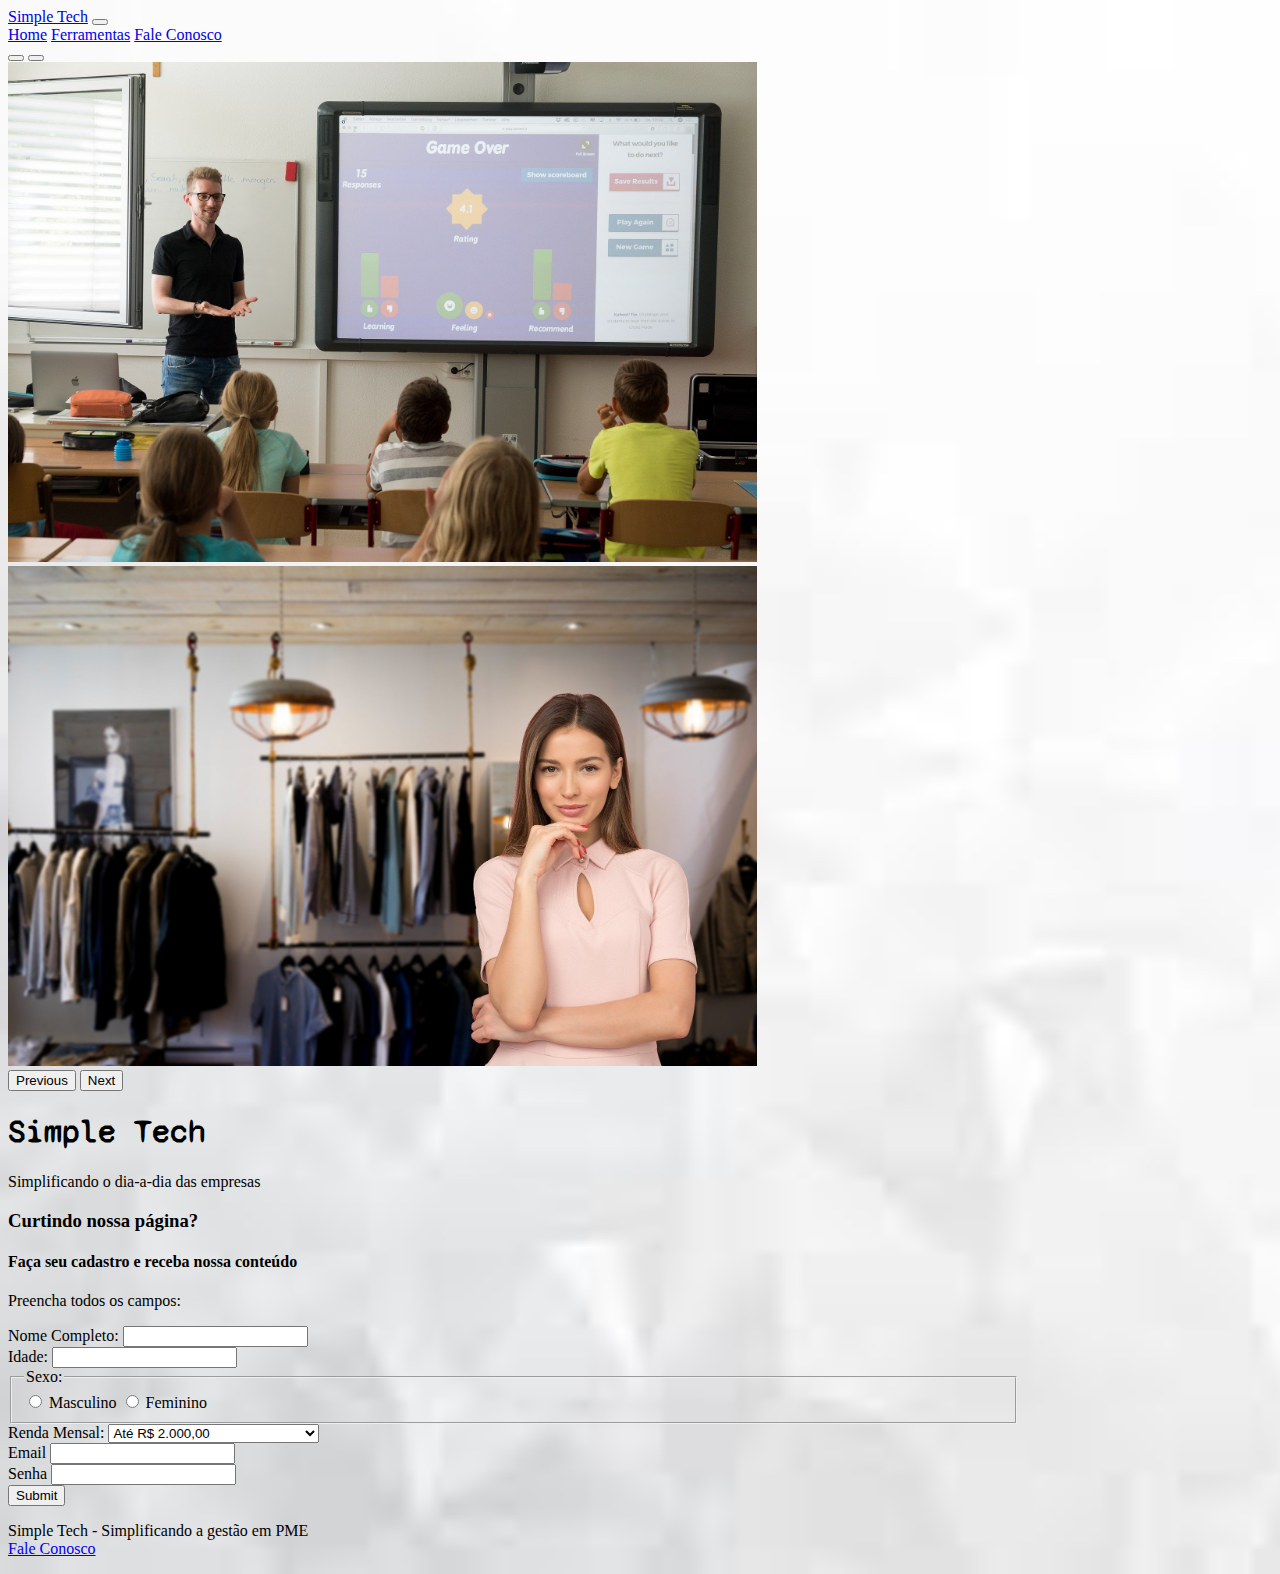
==== faleconosco.html @ 0b986d7b "primeira versão" ====
<!DOCTYPE html>
<html lang="pt-br">
<head>
    <title>Simple Tech</title>
    <meta charset="UTF-8">
    <meta name="viewport" content="width=device-width, initial-scale=1.0">
    <link rel="stylesheet" type="text/css" href="newstyle.css">
    <link href="https://cdn.jsdelivr.net/npm/bootstrap@5.0.0-beta3/dist/css/bootstrap.min.css" rel="stylesheet" integrity="sha384-eOJMYsd53ii+scO/bJGFsiCZc+5NDVN2yr8+0RDqr0Ql0h+rP48ckxlpbzKgwra6" crossorigin="anonymous">
    <link rel="preconnect" href="https://fonts.gstatic.com">
    <link href="https://fonts.googleapis.com/css2?family=Syne+Mono&display=swap" rel="stylesheet">
</head>
<body>
    <header>
        <nav class="navbar navbar-expand-lg navbar-light bg-light fixed-top">
            <div class="container-fluid">
              <a class="navbar-brand" href="index.html">Simple Tech</a>
              <button class="navbar-toggler" type="button" data-bs-toggle="collapse" data-bs-target="#navbarNavAltMarkup" aria-controls="navbarNavAltMarkup" aria-expanded="false" aria-label="Toggle navigation">
                <span class="navbar-toggler-icon"></span>
              </button>
              <div class="collapse navbar-collapse justify-content-end" id="navbarNavAltMarkup">
                <div class="navbar-nav">
                  <a class="nav-link active" aria-current="page" href="index.html">Home</a>
                  <a class="nav-link" href="ferramentas.html">Ferramentas</a>
                  <a class="nav-link" href="faleconosco.html">Fale Conosco</a>
                </div>
              </div>
            </div>
          </nav>
        <div id="carouselExampleIndicators" class="carousel slide" data-bs-ride="carousel">
            <div class="carousel-indicators">
              <button type="button" data-bs-target="#carouselExampleIndicators" data-bs-slide-to="0" class="active" aria-current="true" aria-label="Slide 1"></button>
              <button type="button" data-bs-target="#carouselExampleIndicators" data-bs-slide-to="1" aria-label="Slide 2"></button>
            </div>
            <div class="carousel-inner">
              <div class="carousel-item active">
                <img src="teacher-3765909_1920.jpg" class="d-block w-100 carrosel-img-01" alt="...">
              </div>
              <div class="carousel-item">
                <img src="woman-5467838_1920.jpg" class="d-block w-100 carrosel-img-02" alt="...">
              </div>
            </div>
            <button class="carousel-control-prev" type="button" data-bs-target="#carouselExampleIndicators" data-bs-slide="prev">
              <span class="carousel-control-prev-icon" aria-hidden="true"></span>
              <span class="visually-hidden">Previous</span>
            </button>
            <button class="carousel-control-next" type="button" data-bs-target="#carouselExampleIndicators" data-bs-slide="next">
              <span class="carousel-control-next-icon" aria-hidden="true"></span>
              <span class="visually-hidden">Next</span>
            </button>
          </div>
          <h1 class="text-center titulo-principal fs-1 mt-4" >Simple Tech</h1>
          <p class="text-center text-secondary fs-4 mb-4">Simplificando o dia-a-dia das empresas</p>
    </header>
    <main>
        <h3>Curtindo nossa página?</h3>
        <h4>Faça seu cadastro e receba nossa conteúdo</h4>

        <div class="formulario-contato">
            <form action="#" method="POST">

                <p>Preencha todos os campos:</p>

                <div>
                    <label for="nome" class="form-label">Nome Completo: </label>
                    <input type="text" id="nome"  class="form-control">
                </div>

                <div>
                    <label for="idade" class="form-label">Idade: </label>
                    <input type="number" id="idade" min="0" class="form-control">
                </div>    

                <fieldset>
                    <legend class="form-label">Sexo: </legend>
                    <input type="radio" id="masculino" name="sexo" value="masculino"  class="form-check-input">
                    <label for="masculino" class="form-label">Masculino</label>
                    <input type="radio" id="feminino" name="sexo" value="feminino"  class="form-check-input">
                    <label for="feminino" class="form-label">Feminino</label>
                </fieldset>

                <div>
                    <label for="renda" class="form-label">Renda Mensal: </label>
                    <select  class="form-select">
                        <option >Até R$ 2.000,00</option>
                        <option>De R$ 2.000,01 a R$ 5.000,00</option>
                        <option>De R$ 5.000,01 a R$ 10.000,00</option>
                        <option>Acima de R$ 10.000,00</option>
                    </select>
                </div>

                <div>
                    <label for="email" class="form-label">Email</label>
                    <input type="email" id="email" class="form-control">
                </div>

                <div>
                    <label for="texto" class="form-label">Senha</label>
                    <input type="password" id="senha" class="form-control">
                </div>
 
                <input type="submit" class="botao-enviar">
            </form>
        </div>


    </main>
    <footer>
        <p>Simple Tech - Simplificando a gestão em PME<br>
        <a href="faleconosco.html">Fale Conosco</a>
        </p>
    </footer>
    <!-- JavaScript Bundle with Popper -->
    <script src="https://cdn.jsdelivr.net/npm/bootstrap@5.0.0-beta3/dist/js/bootstrap.bundle.min.js" integrity="sha384-JEW9xMcG8R+pH31jmWH6WWP0WintQrMb4s7ZOdauHnUtxwoG2vI5DkLtS3qm9Ekf" crossorigin="anonymous"></script>
</body>
</html>
---- newstyle.css ----
body {
    background-image: url(images.jfif);
    background-repeat: no-repeat;
    background-size: auto 100%;
}

main {
    
    width: 80%;
}

.titulo-principal {
    font-family: 'Syne Mono', monospace;

}

.carrosel-img-01 {
    object-fit: cover;
    object-position: 0 0;
    height: 500px;
}

.carrosel-img-02 {
    object-fit: cover;
    height: 500px;
}
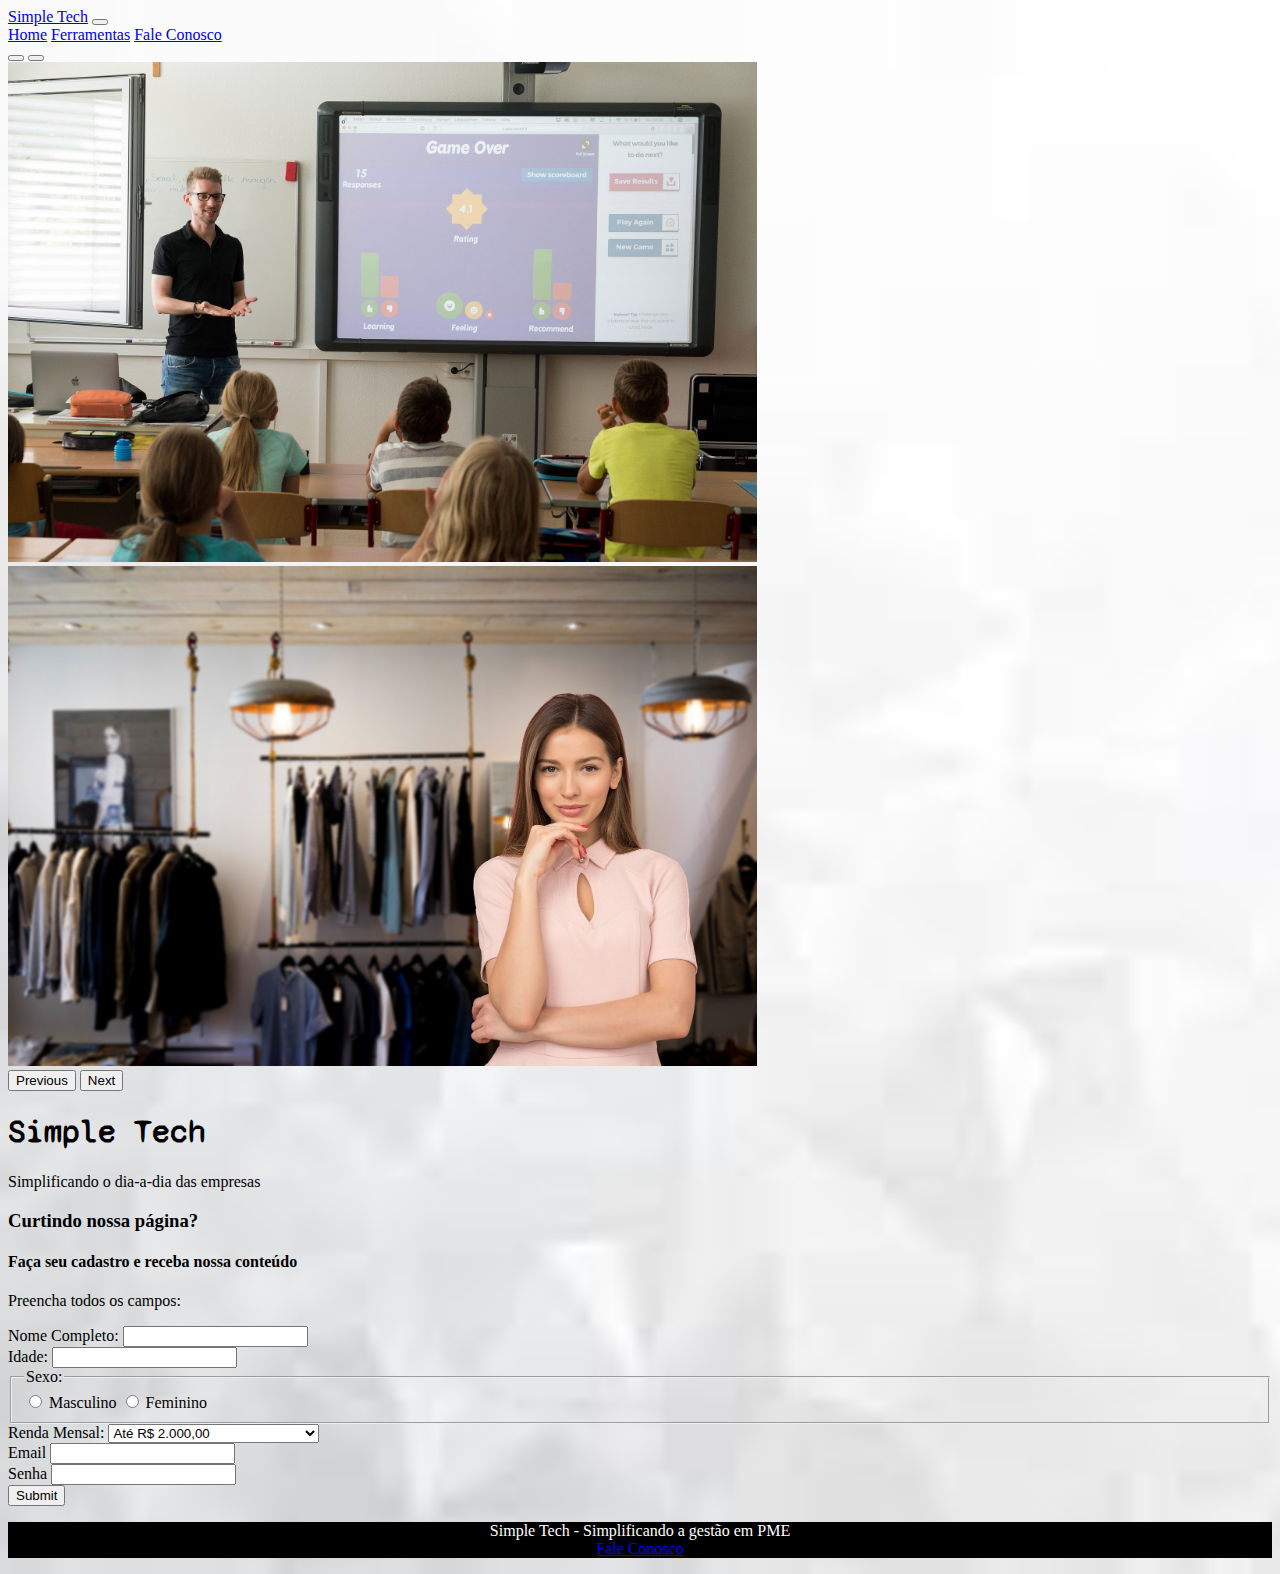
==== commit d80cb105: "Versão  Aula 5" ====
--- a/faleconosco.html
+++ b/faleconosco.html
@@ -1,115 +1,129 @@
 <!DOCTYPE html>
 <html lang="pt-br">
+
 <head>
-    <title>Simple Tech</title>
-    <meta charset="UTF-8">
-    <meta name="viewport" content="width=device-width, initial-scale=1.0">
-    <link rel="stylesheet" type="text/css" href="newstyle.css">
-    <link href="https://cdn.jsdelivr.net/npm/bootstrap@5.0.0-beta3/dist/css/bootstrap.min.css" rel="stylesheet" integrity="sha384-eOJMYsd53ii+scO/bJGFsiCZc+5NDVN2yr8+0RDqr0Ql0h+rP48ckxlpbzKgwra6" crossorigin="anonymous">
-    <link rel="preconnect" href="https://fonts.gstatic.com">
-    <link href="https://fonts.googleapis.com/css2?family=Syne+Mono&display=swap" rel="stylesheet">
+  <title>Simple Tech</title>
+  <meta charset="UTF-8">
+  <meta name="viewport" content="width=device-width, initial-scale=1.0">
+  <link rel="stylesheet" type="text/css" href="newstyle.css">
+  <link href="https://cdn.jsdelivr.net/npm/bootstrap@5.0.0-beta3/dist/css/bootstrap.min.css" rel="stylesheet"
+    integrity="sha384-eOJMYsd53ii+scO/bJGFsiCZc+5NDVN2yr8+0RDqr0Ql0h+rP48ckxlpbzKgwra6" crossorigin="anonymous">
+  <link rel="preconnect" href="https://fonts.gstatic.com">
+  <link href="https://fonts.googleapis.com/css2?family=Syne+Mono&display=swap" rel="stylesheet">
 </head>
+
 <body>
-    <header>
-        <nav class="navbar navbar-expand-lg navbar-light bg-light fixed-top">
-            <div class="container-fluid">
-              <a class="navbar-brand" href="index.html">Simple Tech</a>
-              <button class="navbar-toggler" type="button" data-bs-toggle="collapse" data-bs-target="#navbarNavAltMarkup" aria-controls="navbarNavAltMarkup" aria-expanded="false" aria-label="Toggle navigation">
-                <span class="navbar-toggler-icon"></span>
-              </button>
-              <div class="collapse navbar-collapse justify-content-end" id="navbarNavAltMarkup">
-                <div class="navbar-nav">
-                  <a class="nav-link active" aria-current="page" href="index.html">Home</a>
-                  <a class="nav-link" href="ferramentas.html">Ferramentas</a>
-                  <a class="nav-link" href="faleconosco.html">Fale Conosco</a>
-                </div>
-              </div>
-            </div>
-          </nav>
-        <div id="carouselExampleIndicators" class="carousel slide" data-bs-ride="carousel">
-            <div class="carousel-indicators">
-              <button type="button" data-bs-target="#carouselExampleIndicators" data-bs-slide-to="0" class="active" aria-current="true" aria-label="Slide 1"></button>
-              <button type="button" data-bs-target="#carouselExampleIndicators" data-bs-slide-to="1" aria-label="Slide 2"></button>
-            </div>
-            <div class="carousel-inner">
-              <div class="carousel-item active">
-                <img src="teacher-3765909_1920.jpg" class="d-block w-100 carrosel-img-01" alt="...">
-              </div>
-              <div class="carousel-item">
-                <img src="woman-5467838_1920.jpg" class="d-block w-100 carrosel-img-02" alt="...">
-              </div>
-            </div>
-            <button class="carousel-control-prev" type="button" data-bs-target="#carouselExampleIndicators" data-bs-slide="prev">
-              <span class="carousel-control-prev-icon" aria-hidden="true"></span>
-              <span class="visually-hidden">Previous</span>
-            </button>
-            <button class="carousel-control-next" type="button" data-bs-target="#carouselExampleIndicators" data-bs-slide="next">
-              <span class="carousel-control-next-icon" aria-hidden="true"></span>
-              <span class="visually-hidden">Next</span>
-            </button>
+  <header>
+    <nav class="navbar navbar-expand-lg navbar-light bg-light fixed-top">
+      <div class="container-fluid">
+        <a class="navbar-brand" href="index.html">Simple Tech</a>
+        <button class="navbar-toggler" type="button" data-bs-toggle="collapse" data-bs-target="#navbarNavAltMarkup"
+          aria-controls="navbarNavAltMarkup" aria-expanded="false" aria-label="Toggle navigation">
+          <span class="navbar-toggler-icon"></span>
+        </button>
+        <div class="collapse navbar-collapse justify-content-end" id="navbarNavAltMarkup">
+          <div class="navbar-nav">
+            <a class="nav-link active" aria-current="page" href="index.html">Home</a>
+            <a class="nav-link" href="ferramentas.html">Ferramentas</a>
+            <a class="nav-link" href="faleconosco.html">Fale Conosco</a>
           </div>
-          <h1 class="text-center titulo-principal fs-1 mt-4" >Simple Tech</h1>
-          <p class="text-center text-secondary fs-4 mb-4">Simplificando o dia-a-dia das empresas</p>
-    </header>
-    <main>
-        <h3>Curtindo nossa página?</h3>
-        <h4>Faça seu cadastro e receba nossa conteúdo</h4>
+        </div>
+      </div>
+    </nav>
+    <div id="carouselExampleIndicators" class="carousel slide" data-bs-ride="carousel">
+      <div class="carousel-indicators">
+        <button type="button" data-bs-target="#carouselExampleIndicators" data-bs-slide-to="0" class="active"
+          aria-current="true" aria-label="Slide 1"></button>
+        <button type="button" data-bs-target="#carouselExampleIndicators" data-bs-slide-to="1"
+          aria-label="Slide 2"></button>
+      </div>
+      <div class="carousel-inner">
+        <div class="carousel-item active">
+          <img src="teacher-3765909_1920.jpg" class="d-block w-100 carrosel-img-01" alt="...">
+        </div>
+        <div class="carousel-item">
+          <img src="woman-5467838_1920.jpg" class="d-block w-100 carrosel-img-02" alt="...">
+        </div>
+      </div>
+      <button class="carousel-control-prev" type="button" data-bs-target="#carouselExampleIndicators"
+        data-bs-slide="prev">
+        <span class="carousel-control-prev-icon" aria-hidden="true"></span>
+        <span class="visually-hidden">Previous</span>
+      </button>
+      <button class="carousel-control-next" type="button" data-bs-target="#carouselExampleIndicators"
+        data-bs-slide="next">
+        <span class="carousel-control-next-icon" aria-hidden="true"></span>
+        <span class="visually-hidden">Next</span>
+      </button>
+    </div>
+    <h1 class="text-center titulo-principal fs-1 mt-4">Simple Tech</h1>
+    <p class="text-center text-secondary fs-4 mb-4">Simplificando o dia-a-dia das empresas</p>
+  </header>
+  <main class="container">
+    <h3 class="text-center">Curtindo nossa página?</h3>
+    <h4 class="text-center">Faça seu cadastro e receba nossa conteúdo</h4>
 
-        <div class="formulario-contato">
-            <form action="#" method="POST">
+    <div>
+      <form action="#" method="POST" class="row g-3">
 
-                <p>Preencha todos os campos:</p>
+        <p class="text-center">Preencha todos os campos:</p>
 
-                <div>
-                    <label for="nome" class="form-label">Nome Completo: </label>
-                    <input type="text" id="nome"  class="form-control">
-                </div>
-
-                <div>
-                    <label for="idade" class="form-label">Idade: </label>
-                    <input type="number" id="idade" min="0" class="form-control">
-                </div>    
-
-                <fieldset>
-                    <legend class="form-label">Sexo: </legend>
-                    <input type="radio" id="masculino" name="sexo" value="masculino"  class="form-check-input">
-                    <label for="masculino" class="form-label">Masculino</label>
-                    <input type="radio" id="feminino" name="sexo" value="feminino"  class="form-check-input">
-                    <label for="feminino" class="form-label">Feminino</label>
-                </fieldset>
-
-                <div>
-                    <label for="renda" class="form-label">Renda Mensal: </label>
-                    <select  class="form-select">
-                        <option >Até R$ 2.000,00</option>
-                        <option>De R$ 2.000,01 a R$ 5.000,00</option>
-                        <option>De R$ 5.000,01 a R$ 10.000,00</option>
-                        <option>Acima de R$ 10.000,00</option>
-                    </select>
-                </div>
-
-                <div>
-                    <label for="email" class="form-label">Email</label>
-                    <input type="email" id="email" class="form-control">
-                </div>
-
-                <div>
-                    <label for="texto" class="form-label">Senha</label>
-                    <input type="password" id="senha" class="form-control">
-                </div>
- 
-                <input type="submit" class="botao-enviar">
-            </form>
+        <div class="col-md-6" >
+          <label for="nome" class="form-label">Nome Completo: </label>
+          <input type="text" id="nome" class="form-control">
         </div>
 
+        <div class="col-md-6">
+          <label for="idade" class="form-label">Idade: </label>
+          <input type="number" id="idade" min="0" class="form-control">
+        </div>
 
-    </main>
-    <footer>
-        <p>Simple Tech - Simplificando a gestão em PME<br>
-        <a href="faleconosco.html">Fale Conosco</a>
-        </p>
-    </footer>
-    <!-- JavaScript Bundle with Popper -->
-    <script src="https://cdn.jsdelivr.net/npm/bootstrap@5.0.0-beta3/dist/js/bootstrap.bundle.min.js" integrity="sha384-JEW9xMcG8R+pH31jmWH6WWP0WintQrMb4s7ZOdauHnUtxwoG2vI5DkLtS3qm9Ekf" crossorigin="anonymous"></script>
+        <fieldset class="col-md-6">
+          <legend class="form-label fs-6">Sexo: </legend>
+          <input type="radio" id="masculino" name="sexo" value="masculino" class="form-check-input">
+          <label for="masculino" class="form-label">Masculino</label>
+          <input type="radio" id="feminino" name="sexo" value="feminino" class="form-check-input">
+          <label for="feminino" class="form-label">Feminino</label>
+        </fieldset>
+
+        <div class="col-md-6">
+          <label for="renda" class="form-label">Renda Mensal: </label>
+          <select class="form-select">
+            <option>Até R$ 2.000,00</option>
+            <option>De R$ 2.000,01 a R$ 5.000,00</option>
+            <option>De R$ 5.000,01 a R$ 10.000,00</option>
+            <option>Acima de R$ 10.000,00</option>
+          </select>
+        </div>
+
+        <div class="col-md-6">
+          <label for="email" class="form-label">Email</label>
+          <input type="email" id="email" class="form-control">
+        </div>
+
+        <div class="col-md-6">
+          <label for="texto" class="form-label">Senha</label>
+          <input type="password" id="senha" class="form-control">
+        </div>
+
+        <div class="d-grid gap-2">
+          <input type="submit" class="btn btn-primary btn-lg mt-4">
+        </div>
+
+      </form>
+    </div>
+
+
+  </main>
+  <footer class="pt-4 pb-2 mt-5">
+    <p class="texto-footer">Simple Tech - Simplificando a gestão em PME<br>
+    <a href="faleconosco.html">Fale Conosco</a>
+    </p>
+</footer>
+
+  <script src="https://cdn.jsdelivr.net/npm/bootstrap@5.0.0-beta3/dist/js/bootstrap.bundle.min.js"
+    integrity="sha384-JEW9xMcG8R+pH31jmWH6WWP0WintQrMb4s7ZOdauHnUtxwoG2vI5DkLtS3qm9Ekf"
+    crossorigin="anonymous"></script>
 </body>
+
 </html>--- a/newstyle.css
+++ b/newstyle.css
@@ -4,14 +4,8 @@
     background-size: auto 100%;
 }
 
-main {
-    
-    width: 80%;
-}
-
 .titulo-principal {
     font-family: 'Syne Mono', monospace;
-
 }
 
 .carrosel-img-01 {
@@ -23,4 +17,14 @@
 .carrosel-img-02 {
     object-fit: cover;
     height: 500px;
+}
+
+footer {
+    background-color:rgb(0, 0, 0);
+    text-align: center;
+
+}
+
+.texto-footer {
+    color: white;
 }